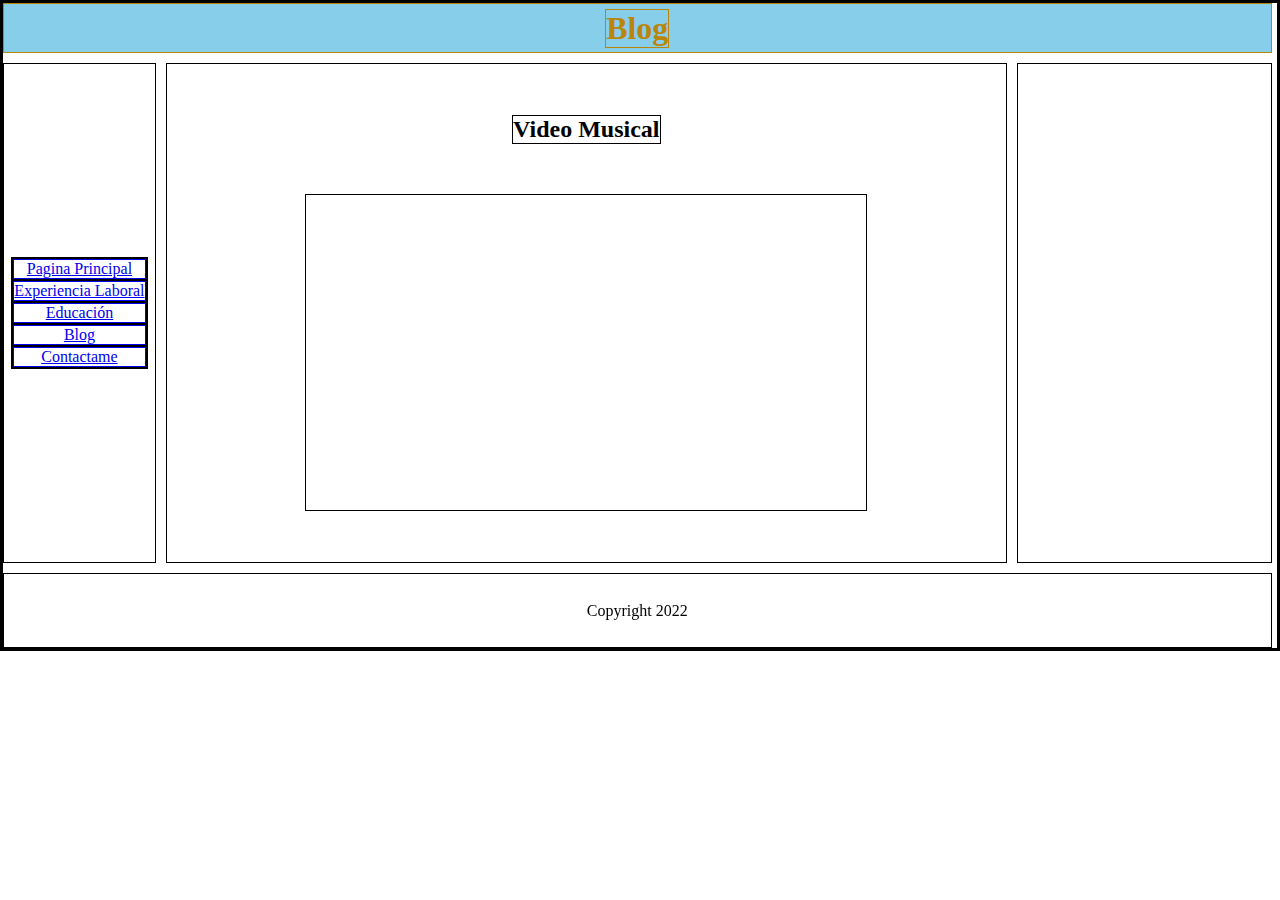
==== Blog.html @ 29297400 "Primer Versión" ====
<!DOCTYPE html>
<html lang="en">
<head>
    <meta charset="UTF-8">
    <meta http-equiv="X-UA-Compatible" content="IE=edge">
    <meta name="viewport" content="width=device-width, initial-scale=1.0">
    <title>Blog Personal</title>
    <link rel="stylesheet" href="Styles/estilos.css">
</head>
<body>

    <div id="grilla">
            <header>
                <h1 class="titulo">Blog</h1>
            </header>
            <nav id="Menu">
                <ul>
                    <li> <a href="index.html"> Pagina Principal </a></li>
                    <li> <a href="ExperienciaLaboral.html">Experiencia Laboral</a> </li>
                    <li> <a href="Educacion.html"> Educación </a></li>
                    <li> <a href="Blog.html"> Blog </a> </li>
                    <li> <a href="Contactame.html">Contactame </a> </li>
                </ul>
            </nav>

            <article id="Central">
            <h2>Video Musical</h2>
            <iframe width="560" height="315" src="https://www.youtube.com/embed/EGj-53KQ3vg" title="YouTube video player" frameborder="0" allow="accelerometer; autoplay; clipboard-write; encrypted-media; gyroscope; picture-in-picture" allowfullscreen></iframe>
            </article>    
            <aside id="Publicidad"></aside>

            <footer>Copyright 2022</footer>
    </div>
</body>
</html>
---- Styles/estilos.css ----
/* Comentarios en css  */

*{
    margin: 0;
    padding: 0;
    border-style:  solid; /*Linea Provicional*/
    border-width: 0.5px;  /*Linea Provicional*/
}


@import url('https://fonts.googleapis.com/css2?family=Dancing+Script&display=swap');

ul {

    list-style-type: none;

}

li {
    list-style-type: none;
    text-decoration: none;
}

p {
    line-height: 1.6;
    font-family: 'Dancing Script', cursive;
    color: mediumblue;
    text-align: center;
}

@font-face{
    font-family: "DMSerif";
    src: url("Fonts/DMSerifDisplay-Regular.ttf");
}



#grilla {

    display: grid;
    grid-template-areas: 
        "header header header"
        "Menu Central Publicidad"
        "footer footer footer";

    grid-template-columns: 12% 66% 20%;
    grid-template-rows: 50px 500px 75px;


    grid-column-gap: 10px;
    grid-row-gap: 10px;
}



header {
    grid-area: header;
    font-family: "DMSerif";
    color: darkgoldenrod;
    background-color: skyblue;
    display: flex;
    align-items: center;
    justify-items: center;
    justify-content: center;

}

Menu {
    grid-area: Menu;
}


Central{
    grid-area: central;

    

}

Publicidad{
    grid-area:publicidad;
}

footer{
    grid-area: footer;
    display: flex;
    justify-content: center;
    align-items: center;
}


#Central{
    display: flex;
    flex-direction: column;
    justify-content: space-evenly;
    align-items: center;
}

#Menu{
    display: flex;
    align-items: center;
    justify-content: center;
}

a {
    display: flex;
    justify-content: center;

}
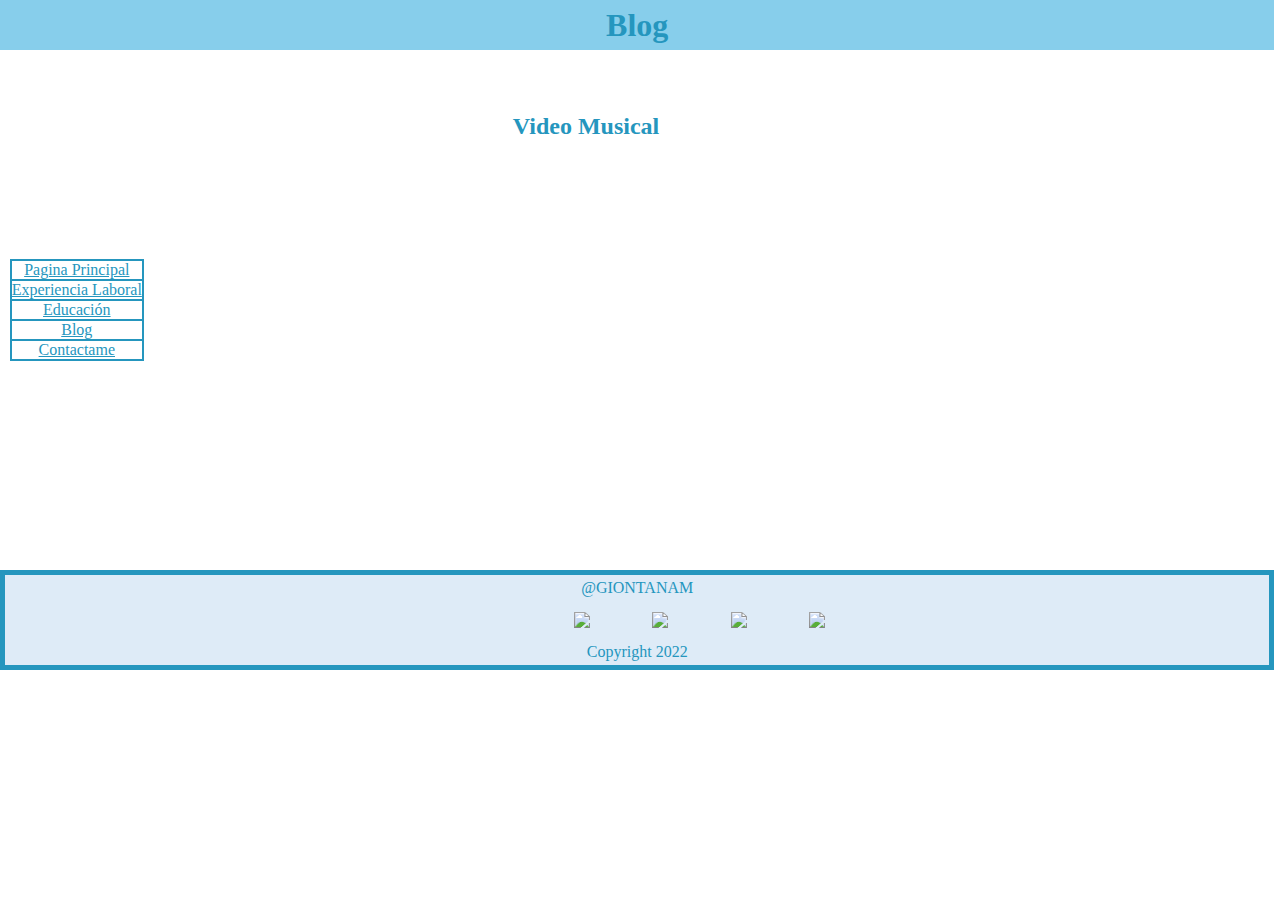
==== commit 4121410b: "Actualziación del 27-02-2022" ====
--- a/Blog.html
+++ b/Blog.html
@@ -29,7 +29,24 @@
             </article>    
             <aside id="Publicidad"></aside>
 
-            <footer>Copyright 2022</footer>
+            <footer>
+
+                <p>@GIONTANAM </p>
+    
+                <div id="SocialMedia">
+                <img src="https://img.icons8.com/ultraviolet/40/000000/facebook-new.png" alt="">
+                <img src="https://img.icons8.com/ultraviolet/40/000000/tiktok--v1.png" alt="">
+                <img src="https://img.icons8.com/ultraviolet/40/000000/youtube.png"/>
+                <img src="https://img.icons8.com/ultraviolet/50/000000/linkedin.png"/>
+                <img src="https://img.icons8.com/doodle/48/000000/github--v1.png"/>
+                <img src="https://img.icons8.com/ultraviolet/40/000000/instagram-new.png"/>
+                </div>
+                
+                
+    
+                <p>Copyright 2022</p>
+    
+            </footer>
     </div>
 </body>
 </html>--- a/Styles/estilos.css
+++ b/Styles/estilos.css
@@ -4,28 +4,17 @@
 *{
     margin: 0;
     padding: 0;
-    border-style:  solid; /*Linea Provicional*/
-    border-width: 0.5px;  /*Linea Provicional*/
+    color: rgb(37, 150, 190);
+
 }
 
 
 @import url('https://fonts.googleapis.com/css2?family=Dancing+Script&display=swap');
 
-ul {
-
-    list-style-type: none;
-
-}
-
-li {
-    list-style-type: none;
-    text-decoration: none;
-}
 
 p {
     line-height: 1.6;
     font-family: 'Dancing Script', cursive;
-    color: mediumblue;
     text-align: center;
 }
 
@@ -35,47 +24,34 @@
 }
 
 
-
-#grilla {
-
-    display: grid;
-    grid-template-areas: 
-        "header header header"
-        "Menu Central Publicidad"
-        "footer footer footer";
-
-    grid-template-columns: 12% 66% 20%;
-    grid-template-rows: 50px 500px 75px;
-
-
-    grid-column-gap: 10px;
-    grid-row-gap: 10px;
-}
-
-
+ul, li {
+    border-style:  solid; /*Linea Provicional*/
+    border-width: 0.5px;  /*Linea Provicional*/
+    list-style-type: none;
+    text-decoration: none;
+   
+   
+}
+
+
+
+
+
+#grilla {display: grid;}
 
 header {
     grid-area: header;
-    font-family: "DMSerif";
-    color: darkgoldenrod;
-    background-color: skyblue;
-    display: flex;
-    align-items: center;
-    justify-items: center;
-    justify-content: center;
-
-}
+}
+
 
 Menu {
     grid-area: Menu;
+
 }
 
 
 Central{
     grid-area: central;
-
-    
-
 }
 
 Publicidad{
@@ -84,28 +60,160 @@
 
 footer{
     grid-area: footer;
-    display: flex;
-    justify-content: center;
-    align-items: center;
-}
-
-
-#Central{
-    display: flex;
-    flex-direction: column;
-    justify-content: space-evenly;
-    align-items: center;
-}
-
-#Menu{
-    display: flex;
-    align-items: center;
-    justify-content: center;
-}
-
-a {
-    display: flex;
-    justify-content: center;
-
-}
-
+    background-color: #DEEBF7;
+    border-style: solid;
+   
+}
+
+
+
+
+@media screen and (min-width:320px){
+
+    #grilla {
+        grid-template-areas: 
+            "header"
+            "Publicidad"
+            "Menu"
+            "Central"
+            "footer";
+
+
+        grid-column-gap: 10px;
+        grid-row-gap: 10px;
+    }
+
+}
+
+
+
+@media screen and (min-width:768px){
+
+    #grilla {
+        grid-template-areas: 
+            "header header"
+            "Menu Menu"
+            "Central Publicidad"
+            "footer footer";
+
+        grid-template-columns: 30% 70%;
+        grid-template-rows: 15% 100% 10% 30%;
+
+
+        grid-column-gap: 10px;
+        grid-row-gap: 10px;
+    }
+
+
+    header {
+        font-family: "DMSerif";
+        color: darkgoldenrod;
+        background-color: skyblue;
+        display: flex;
+        align-items: center;
+        justify-items: center;
+        justify-content: center;
+
+    }
+
+
+    footer{
+        display: flex;
+        justify-content: center;
+        align-items: center;
+        align-content: center;
+
+        flex-direction: column;
+
+        border-width: 5px;
+  
+    }
+
+
+
+    
+    #SocialMedia{
+
+        display: flex;
+
+ 
+        justify-content: space-evenly;
+
+
+        align-items: center;
+        background-size: contain;
+        height: 40px;
+        width: 500px;
+ 
+    }
+
+    #Central{
+        display: flex;
+        flex-direction: column;
+        justify-content: space-evenly;
+        align-items: center;
+    }
+
+    #Menu{
+        display: flex;
+        align-items: center;
+        justify-content: center;
+    }
+
+    a {
+        display: flex;
+        justify-content: center;
+
+    }
+
+}
+
+
+@media screen and (min-width:1200px){
+
+        #grilla {
+            grid-template-areas: 
+                "header header header"
+                "Menu Central Publicidad"
+                "footer footer footer";
+
+            grid-template-columns: 12% 66% 20%;
+            grid-template-rows: 50px 500px 100px;
+
+
+            grid-column-gap: 10px;
+            grid-row-gap: 10px;
+        }
+
+
+        header {
+            font-family: "DMSerif";
+            color: darkgoldenrod;
+            background-color: skyblue;
+            display: flex;
+            align-items: center;
+            justify-items: center;
+            justify-content: center;
+
+        }
+
+
+
+
+
+        #Central{
+            display: flex;
+            flex-direction: column;
+            justify-content: space-evenly;
+            align-items: center;
+        }
+
+        #Menu{
+            display: flex;
+            align-items: center;
+            justify-content: center;
+        }
+
+  
+
+}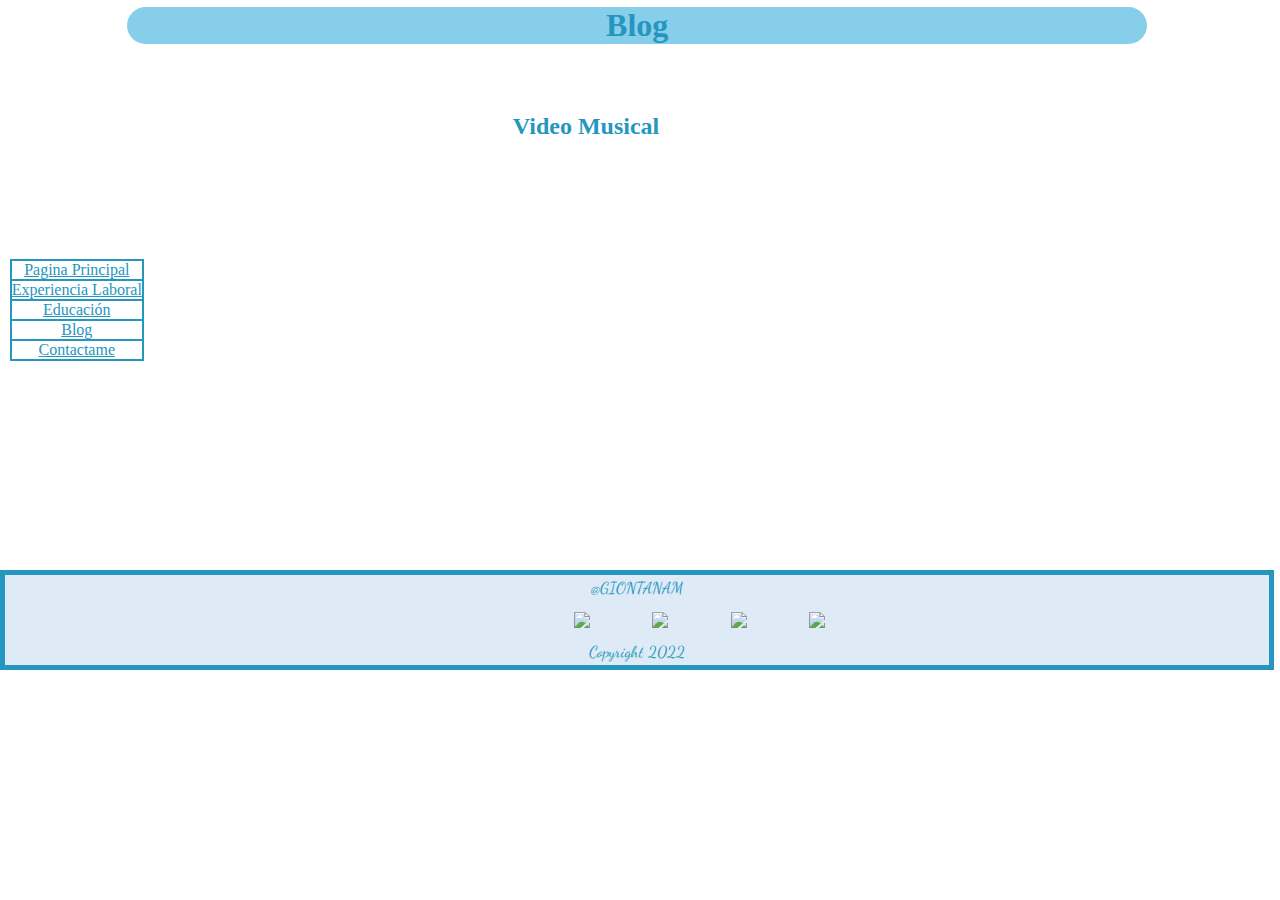
==== commit cdaf62ca: "3 de Marzo - 2022" ====
--- a/Blog.html
+++ b/Blog.html
@@ -5,14 +5,16 @@
     <meta http-equiv="X-UA-Compatible" content="IE=edge">
     <meta name="viewport" content="width=device-width, initial-scale=1.0">
     <title>Blog Personal</title>
-    <link rel="stylesheet" href="Styles/estilos.css">
+    <link rel="stylesheet" href="Styles/Sass.css">
 </head>
 <body>
 
     <div id="grilla">
             <header>
-                <h1 class="titulo">Blog</h1>
+            <div id="Titulo"> <h1>Blog</h1> </div>
             </header>
+
+            
             <nav id="Menu">
                 <ul>
                     <li> <a href="index.html"> Pagina Principal </a></li>
--- a/Styles/Sass.css
+++ b/Styles/Sass.css
@@ -0,0 +1,160 @@
+/* Comentarios en css  */
+@import url("https://fonts.googleapis.com/css2?family=Dancing+Script&display=swap");
+* {
+  margin: 0;
+  padding: 0;
+  color: #2596be;
+}
+
+p {
+  line-height: 1.6;
+  font-family: 'Dancing Script', cursive;
+  text-align: center;
+}
+
+@font-face {
+  font-family: "DMSerif";
+  src: url("Fonts/DMSerifDisplay-Regular.ttf");
+}
+
+ul, li {
+  border-style: solid;
+  /*Linea Provicional*/
+  border-width: 0.5px;
+  /*Linea Provicional*/
+  list-style-type: none;
+  text-decoration: none;
+}
+
+#grilla {
+  display: grid;
+}
+
+header {
+  grid-area: header;
+}
+
+Menu {
+  grid-area: Menu;
+}
+
+Central {
+  grid-area: central;
+}
+
+Publicidad {
+  grid-area: publicidad;
+}
+
+footer {
+  grid-area: footer;
+  background-color: #DEEBF7;
+  border-style: solid;
+}
+
+@media screen and (min-width: 320px) {
+  #grilla {
+    grid-template-areas: "header"+ "Publicidad"+ "Menu"+ "Central"+ "footer";
+    grid-column-gap: 10px;
+    grid-row-gap: 10px;
+  }
+}
+
+@media screen and (min-width: 768px) and (max-width: 1199) {
+  #grilla {
+    grid-template-areas: "header header"+ "Menu Menu"+ "Central Publicidad"+ "footer footer";
+    grid-template-columns: 30% 70%;
+    grid-template-rows: 15% 100% 10% 30%;
+    grid-column-gap: 10px;
+    grid-row-gap: 10px;
+  }
+  header {
+    font-family: "DMSerif";
+    display: flex;
+    align-items: center;
+    justify-items: center;
+    justify-content: center;
+  }
+  footer {
+    display: flex;
+    justify-content: center;
+    align-items: center;
+    align-content: center;
+    flex-direction: column;
+    border-width: 5px;
+  }
+  footer #SocialMedia {
+    display: flex;
+    justify-content: space-evenly;
+    align-items: center;
+    background-size: contain;
+    height: 40px;
+    width: 500px;
+  }
+}
+
+@media screen and (min-width: 1200px) {
+  #grilla {
+    grid-template-areas: "header header header"+ "Menu Central Publicidad"+ "footer footer footer";
+    grid-template-columns: 12% 66% 20%;
+    grid-template-rows: 50px 500px 100px;
+    grid-column-gap: 10px;
+    grid-row-gap: 10px;
+  }
+  header {
+    font-family: "DMSerif";
+    display: flex;
+    align-items: center;
+    justify-items: center;
+    justify-content: center;
+    text-align: center;
+  }
+  header #Titulo {
+    width: 80%;
+    background-color: skyblue;
+    border-radius: 60px;
+    color: #DEEBF7;
+  }
+  header #Titulo:hover {
+    background-color: lightblue;
+  }
+  #Central {
+    display: flex;
+    flex-direction: column;
+    justify-content: space-evenly;
+    align-items: center;
+  }
+  #Menu {
+    display: flex;
+    align-items: center;
+    justify-content: center;
+  }
+  a {
+    display: flex;
+    justify-content: center;
+  }
+  footer {
+    display: flex;
+    justify-content: center;
+    align-items: center;
+    align-content: center;
+    flex-direction: column;
+    border-width: 5px;
+  }
+  footer #SocialMedia {
+    display: flex;
+    justify-content: space-evenly;
+    align-items: center;
+    height: 40px;
+    width: 500px;
+  }
+}
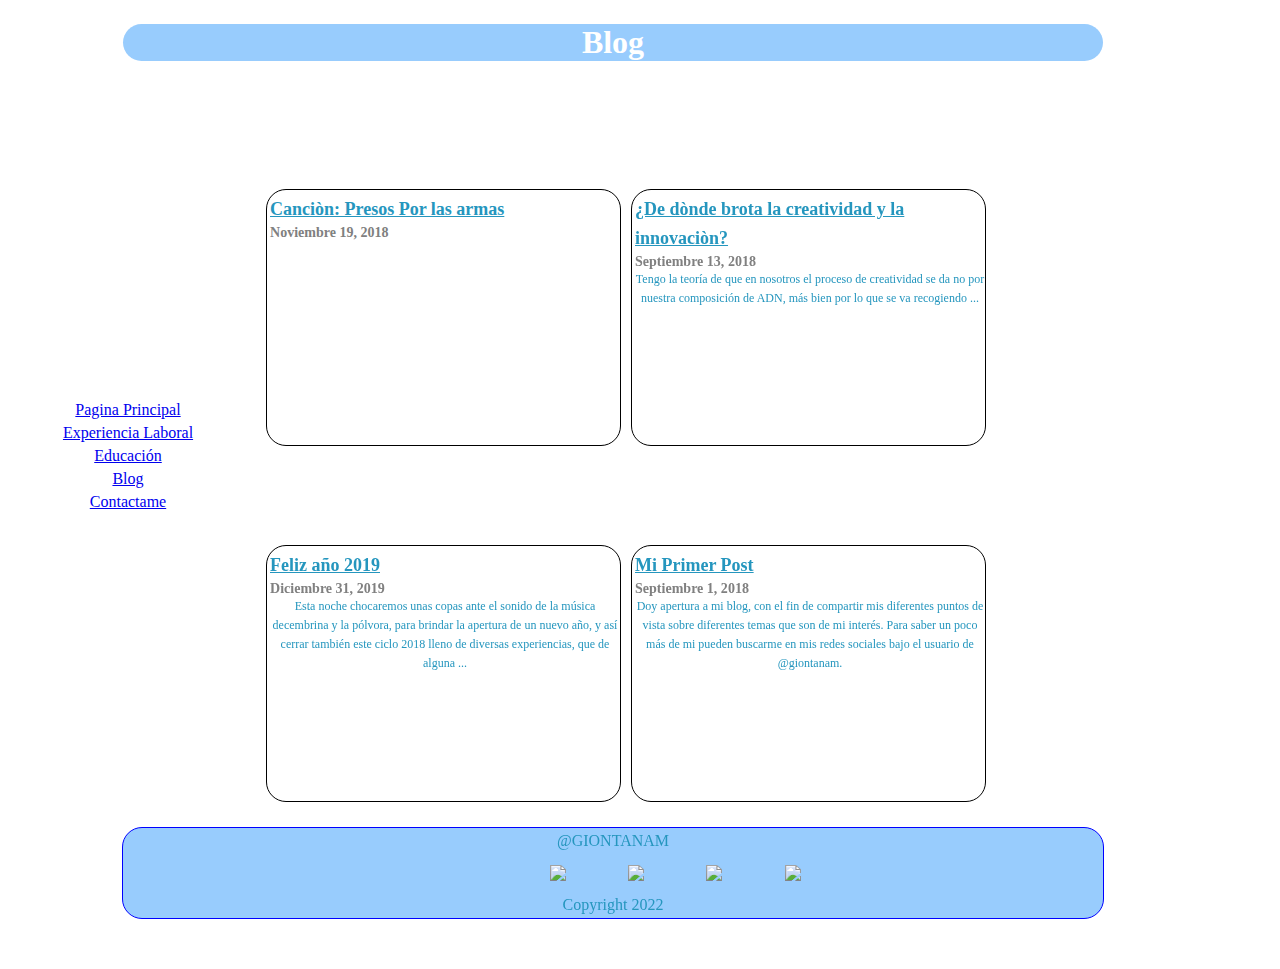
==== commit 87424e6e: "Version 6 de Marzo 2022" ====
--- a/Blog.html
+++ b/Blog.html
@@ -1,12 +1,17 @@
 <!DOCTYPE html>
 <html lang="en">
-<head>
-    <meta charset="UTF-8">
-    <meta http-equiv="X-UA-Compatible" content="IE=edge">
-    <meta name="viewport" content="width=device-width, initial-scale=1.0">
-    <title>Blog Personal</title>
-    <link rel="stylesheet" href="Styles/Sass.css">
-</head>
+    <head>
+        <meta name:"description" content:"Blog Personal de Giovanny Montaña Meidna">
+        <meta name="keywords" content="Blog, Bloggs, Excel, Giovanny, Montaña, Medina, musica, música">
+    
+        <link rel="icon" href="Img/GMM.png">
+        <meta charset="UTF-8">
+        <meta http-equiv="X-UA-Compatible" content="IE=edge">
+        <meta name="viewport" content="width=device-width, initial-scale=1.0">
+        <title>GIONTANAM</title>
+        <link rel="stylesheet" href="Styles/Sass.css">
+        
+    </head>
 <body>
 
     <div id="grilla">
@@ -25,30 +30,85 @@
                 </ul>
             </nav>
 
-            <article id="Central">
-            <h2>Video Musical</h2>
-            <iframe width="560" height="315" src="https://www.youtube.com/embed/EGj-53KQ3vg" title="YouTube video player" frameborder="0" allow="accelerometer; autoplay; clipboard-write; encrypted-media; gyroscope; picture-in-picture" allowfullscreen></iframe>
+
+            <div id="ContainerArticulos">
+
+
+            <article id="Articulo1" class="Articulos">          
+                <h2 class="BlogTitulo" >Canciòn: Presos Por las armas</h2>
+                <h3 class="BlogSubtitulo">Noviembre 19, 2018</h3>
+                <iframe class="Video" width="560" height="315" src="https://www.youtube.com/embed/EGj-53KQ3vg" title="YouTube video player" frameborder="0" allow="accelerometer; autoplay; clipboard-write; encrypted-media; gyroscope; picture-in-picture" allowfullscreen></iframe>
             </article>    
+
+            <article class="Articulos">          
+                <h2 class="BlogTitulo" >Feliz año 2019</h2>
+                <h3 class="BlogSubtitulo">Diciembre 31, 2019</h3>
+                <p>Esta noche chocaremos unas copas ante el sonido
+                    de la música decembrina y la pólvora, para brindar
+                    la apertura de un nuevo año, y así cerrar también
+                    este ciclo 2018 lleno de diversas experiencias, que
+                    de alguna ...</p>
+            </article>    
+
+            <article class="Articulos">          
+                <h2 class="BlogTitulo" >¿De dònde brota la creatividad y la innovaciòn?</h2>
+                <h3 class="BlogSubtitulo">Septiembre 13, 2018</h3>
+                <p>Tengo la teoría de que en nosotros el proceso de
+                    creatividad se da no por nuestra composición de
+                    ADN, más bien por lo que se va recogiendo ...</p>
+            </article> 
+
+            <article class="Articulos">          
+                <h2 class="BlogTitulo" >Mi Primer Post</h2>
+                <h3 class="BlogSubtitulo">Septiembre 1, 2018</h3>
+                <p>Doy apertura a mi blog, con el fin de compartir mis
+                    diferentes puntos de vista sobre diferentes temas
+                    que son de mi interés. Para saber un poco más de
+                    mi pueden buscarme en mis redes sociales bajo el
+                    usuario de @giontanam.</p>
+            </article> 
+
+            </div>
+
+
             <aside id="Publicidad"></aside>
 
-            <footer>
+        <footer>
+
+            <div id="PieDePagina">
 
                 <p>@GIONTANAM </p>
-    
+
                 <div id="SocialMedia">
+                <a href="https://www.facebook.com/giovannytic">
                 <img src="https://img.icons8.com/ultraviolet/40/000000/facebook-new.png" alt="">
+                </a>
+
+                <a href="https://www.tiktok.com/@giontanam">
                 <img src="https://img.icons8.com/ultraviolet/40/000000/tiktok--v1.png" alt="">
+                </a>
+
                 <img src="https://img.icons8.com/ultraviolet/40/000000/youtube.png"/>
+
+                <a href="https://www.linkedin.com/in/giontanam/">
                 <img src="https://img.icons8.com/ultraviolet/50/000000/linkedin.png"/>
+                </a>
+
+                <a href="https://github.com/giontanam">
                 <img src="https://img.icons8.com/doodle/48/000000/github--v1.png"/>
+                </a>
+
+                <a href="https://www.instagram.com/giontanam/">
                 <img src="https://img.icons8.com/ultraviolet/40/000000/instagram-new.png"/>
+                </a>
                 </div>
                 
                 
-    
+
                 <p>Copyright 2022</p>
-    
-            </footer>
+
+            </div>
+        </footer>
     </div>
 </body>
 </html>--- a/Styles/Sass.css
+++ b/Styles/Sass.css
@@ -3,13 +3,51 @@
 * {
   margin: 0;
   padding: 0;
+}
+
+p, h2 {
+  line-height: 1.6;
+  text-align: center;
+  color: white;
   color: #2596be;
 }
 
-p {
-  line-height: 1.6;
-  font-family: 'Dancing Script', cursive;
-  text-align: center;
+h2 {
+  color: #2596be;
+}
+
+.Video {
+  height: auto;
+  width: 100%;
+}
+
+.Articulos {
+  padding-top: 5px;
+  padding-left: 3px;
+  width: 350px;
+  height: 250px;
+  font-size: 12px;
+  border-style: solid;
+  margin: 5px;
+  border-radius: 20px;
+  border-width: 1px;
+}
+
+.BlogTitulo {
+  text-align: left;
+  text-decoration: underline;
+}
+
+.BlogSubtitulo {
+  text-align: left;
+  color: gray;
+}
+
+#ContainerArticulos {
+  display: flex;
+  flex-wrap: wrap;
+  width: auto;
+  height: 800px;
 }
 
 @font-face {
@@ -17,13 +55,18 @@
   src: url("Fonts/DMSerifDisplay-Regular.ttf");
 }
 
-ul, li {
-  border-style: solid;
-  /*Linea Provicional*/
-  border-width: 0.5px;
-  /*Linea Provicional*/
+ul li {
+  text-decoration: none;
   list-style-type: none;
-  text-decoration: none;
+  border-radius: 20px;
+  margin: 5px auto 5px auto;
+  color: #2596be;
+}
+
+ul li:hover {
+  background-color: skyblue;
+  color: #DEEBF7;
+  border-radius: 10px;
 }
 
 #grilla {
@@ -48,8 +91,6 @@
 
 footer {
   grid-area: footer;
-  background-color: #DEEBF7;
-  border-style: solid;
 }
 
 @media screen and (min-width: 320px) {
@@ -64,50 +105,14 @@
   }
 }
 
-@media screen and (min-width: 768px) and (max-width: 1199) {
-  #grilla {
-    grid-template-areas: "header header"- "Menu Menu"- "Central Publicidad"- "footer footer";
-    grid-template-columns: 30% 70%;
-    grid-template-rows: 15% 100% 10% 30%;
-    grid-column-gap: 10px;
-    grid-row-gap: 10px;
-  }
-  header {
-    font-family: "DMSerif";
-    display: flex;
-    align-items: center;
-    justify-items: center;
-    justify-content: center;
-  }
-  footer {
-    display: flex;
-    justify-content: center;
-    align-items: center;
-    align-content: center;
-    flex-direction: column;
-    border-width: 5px;
-  }
-  footer #SocialMedia {
-    display: flex;
-    justify-content: space-evenly;
-    align-items: center;
-    background-size: contain;
-    height: 40px;
-    width: 500px;
-  }
-}
-
-@media screen and (min-width: 1200px) {
+@media screen and (min-width: 768px) {
   #grilla {
     grid-template-areas: "header header header"  "Menu Central Publicidad"  "footer footer footer";
-    grid-template-columns: 12% 66% 20%;
-    grid-template-rows: 50px 500px 100px;
-    grid-column-gap: 10px;
+    grid-template-columns: 20% 55% 20%;
+    grid-template-rows: 9% 76% 15%;
+    grid-column-gap: 5px;
     grid-row-gap: 10px;
   }
   header {
@@ -120,14 +125,16 @@
   }
   header #Titulo {
     width: 80%;
-    background-color: skyblue;
+    background-color: #98CCFD;
     border-radius: 60px;
-    color: #DEEBF7;
+    color: white;
+    border-width: 1px;
   }
   header #Titulo:hover {
     background-color: lightblue;
+    box-shadow: #98CCFD;
   }
-  #Central {
+  #ContainerArticulos {
     display: flex;
     flex-direction: column;
     justify-content: space-evenly;
@@ -145,10 +152,20 @@
   footer {
     display: flex;
     justify-content: center;
+  }
+  footer #PieDePagina {
+    display: flex;
+    justify-content: center;
     align-items: center;
     align-content: center;
     flex-direction: column;
-    border-width: 5px;
+    border-width: 1px;
+    background-color: #98CCFD;
+    border-style: solid;
+    border-radius: 20px;
+    border-color: blue;
+    width: 80%;
+    height: 90px;
   }
   footer #SocialMedia {
     display: flex;
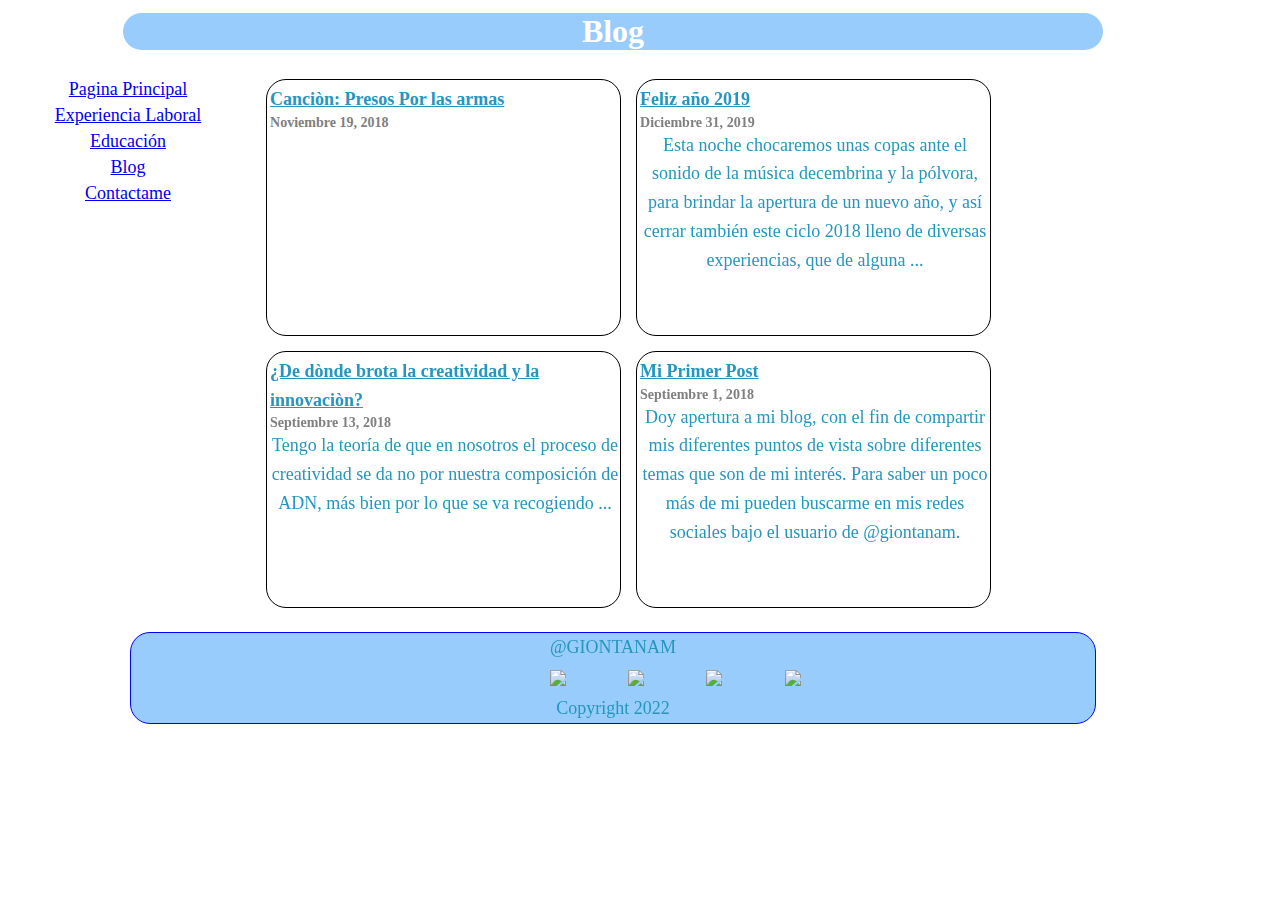
==== commit 91696825: "Versión 10 de Marzo-2022" ====
--- a/Blog.html
+++ b/Blog.html
@@ -68,6 +68,8 @@
                     usuario de @giontanam.</p>
             </article> 
 
+
+
             </div>
 
 
--- a/Styles/Sass.css
+++ b/Styles/Sass.css
@@ -8,6 +8,7 @@
 p, h2 {
   line-height: 1.6;
   text-align: center;
+  font-size: 18px;
   color: white;
   color: #2596be;
 }
@@ -33,6 +34,11 @@
   border-width: 1px;
 }
 
+.Articulos:hover {
+  border-color: blue;
+  box-shadow: 1em 1em #98CCFD;
+}
+
 .BlogTitulo {
   text-align: left;
   text-decoration: underline;
@@ -41,13 +47,6 @@
 .BlogSubtitulo {
   text-align: left;
   color: gray;
-}
-
-#ContainerArticulos {
-  display: flex;
-  flex-wrap: wrap;
-  width: auto;
-  height: 800px;
 }
 
 @font-face {
@@ -61,10 +60,11 @@
   border-radius: 20px;
   margin: 5px auto 5px auto;
   color: #2596be;
+  font-size: large;
 }
 
 ul li:hover {
-  background-color: skyblue;
+  background-color: lightskyblue;
   color: #DEEBF7;
   border-radius: 10px;
 }
@@ -103,6 +103,11 @@
     grid-column-gap: 10px;
     grid-row-gap: 10px;
   }
+  #ContainerArticulos {
+    display: grid;
+    grid-template-columns: repeat(1, 1fr);
+    gap: 1em;
+  }
 }
 
 @media screen and (min-width: 768px) {
@@ -135,14 +140,13 @@
     box-shadow: #98CCFD;
   }
   #ContainerArticulos {
-    display: flex;
-    flex-direction: column;
-    justify-content: space-evenly;
-    align-items: center;
+    display: grid;
+    grid-template-columns: repeat(2, 1fr);
+    gap: 5px;
   }
   #Menu {
     display: flex;
-    align-items: center;
+    align-items: initial;
     justify-content: center;
   }
   a {
@@ -152,6 +156,7 @@
   footer {
     display: flex;
     justify-content: center;
+    padding: 10px;
   }
   footer #PieDePagina {
     display: flex;
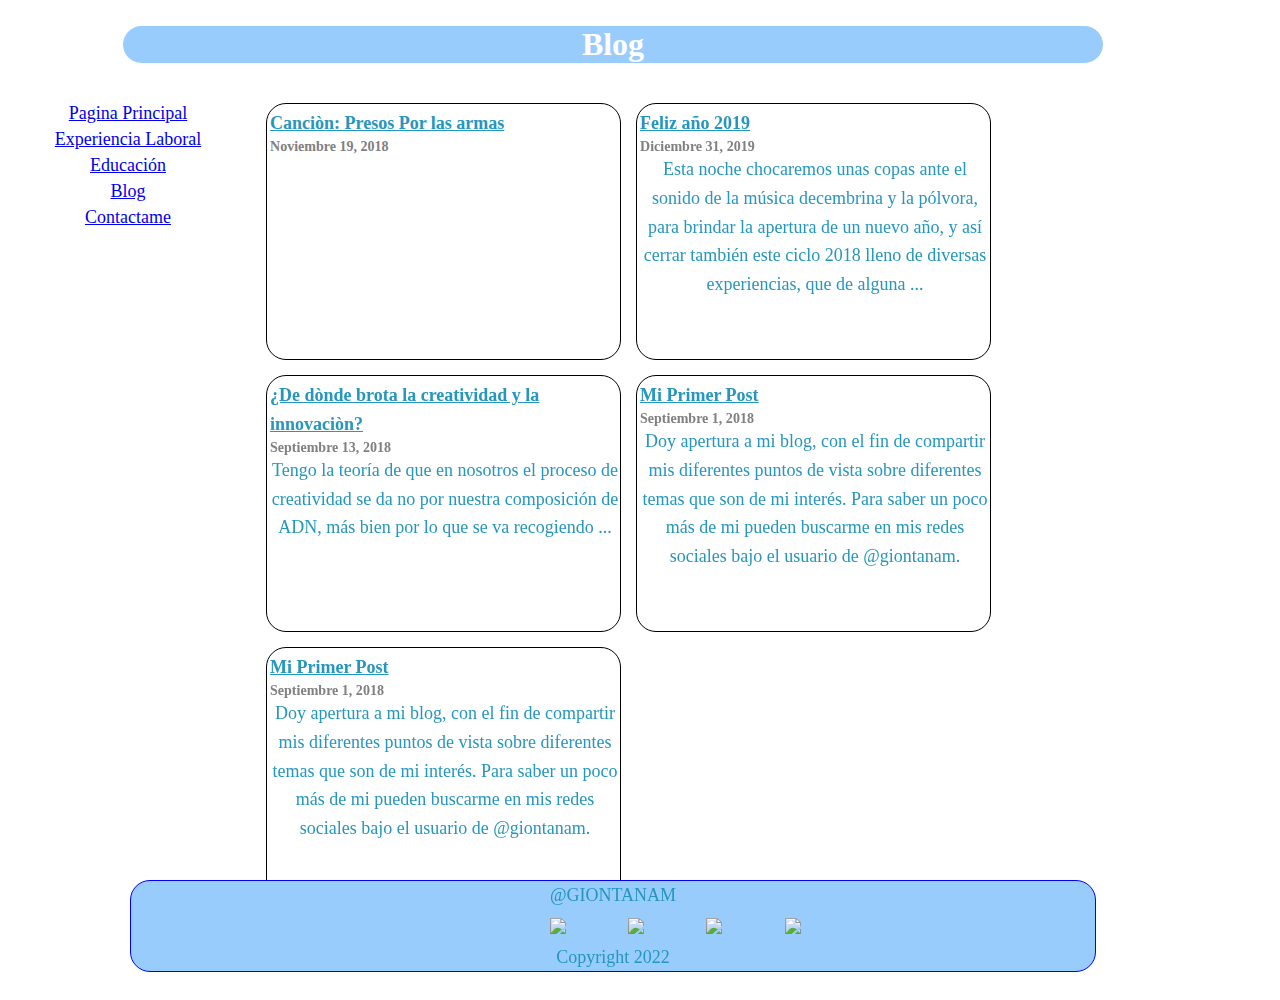
==== commit 806a8672: "13 de Marzo - 2022" ====
--- a/Blog.html
+++ b/Blog.html
@@ -68,6 +68,20 @@
                     usuario de @giontanam.</p>
             </article> 
 
+<!-- Provicional -->
+
+
+                <article class="Articulos">          
+                    <h2 class="BlogTitulo" >Mi Primer Post</h2>
+                    <h3 class="BlogSubtitulo">Septiembre 1, 2018</h3>
+                    <p>Doy apertura a mi blog, con el fin de compartir mis
+                        diferentes puntos de vista sobre diferentes temas
+                        que son de mi interés. Para saber un poco más de
+                        mi pueden buscarme en mis redes sociales bajo el
+                        usuario de @giontanam.</p>
+                </article> 
+
+
 
 
             </div>
--- a/Styles/Sass.css
+++ b/Styles/Sass.css
@@ -20,23 +20,6 @@
 .Video {
   height: auto;
   width: 100%;
-}
-
-.Articulos {
-  padding-top: 5px;
-  padding-left: 3px;
-  width: 350px;
-  height: 250px;
-  font-size: 12px;
-  border-style: solid;
-  margin: 5px;
-  border-radius: 20px;
-  border-width: 1px;
-}
-
-.Articulos:hover {
-  border-color: blue;
-  box-shadow: 1em 1em #98CCFD;
 }
 
 .BlogTitulo {
@@ -105,8 +88,54 @@
   }
   #ContainerArticulos {
     display: grid;
+    align-items: center;
     grid-template-columns: repeat(1, 1fr);
-    gap: 1em;
+    gap: 1px;
+  }
+  .Articulos {
+    padding-top: 5px;
+    padding-left: 3px;
+    width: 90%;
+    height: 220px;
+    font-size: 12px;
+    border-style: solid;
+    margin: 5px;
+    border-radius: 20px;
+    border-width: 1px;
+  }
+  .Articulos:hover {
+    border-color: blue;
+    box-shadow: 1em 1em #98CCFD;
+  }
+  footer {
+    display: flex;
+    align-items: center;
+  }
+  footer #PieDePagina {
+    display: flex;
+    justify-content: center;
+    align-items: center;
+    align-content: center;
+    flex-direction: column;
+    border-width: 1px;
+    background-color: #98CCFD;
+    border-style: solid;
+    border-radius: 20px;
+    border-color: blue;
+    width: 90%;
+    height: 90px;
+  }
+  footer #SocialMedia {
+    display: flex;
+    justify-content: center;
+    align-content: center;
+    align-items: center;
+    height: 30px;
+    width: 200px;
+  }
+  footer a {
+    display: flex;
+    justify-content: center;
   }
 }
 
@@ -143,11 +172,27 @@
     display: grid;
     grid-template-columns: repeat(2, 1fr);
     gap: 5px;
+    height: auto;
   }
   #Menu {
     display: flex;
     align-items: initial;
     justify-content: center;
+  }
+  .Articulos {
+    padding-top: 5px;
+    padding-left: 3px;
+    width: 350px;
+    height: 250px;
+    font-size: 12px;
+    border-style: solid;
+    margin: 5px;
+    border-radius: 20px;
+    border-width: 1px;
+  }
+  .Articulos:hover {
+    border-color: blue;
+    box-shadow: 1em 1em #98CCFD;
   }
   a {
     display: flex;
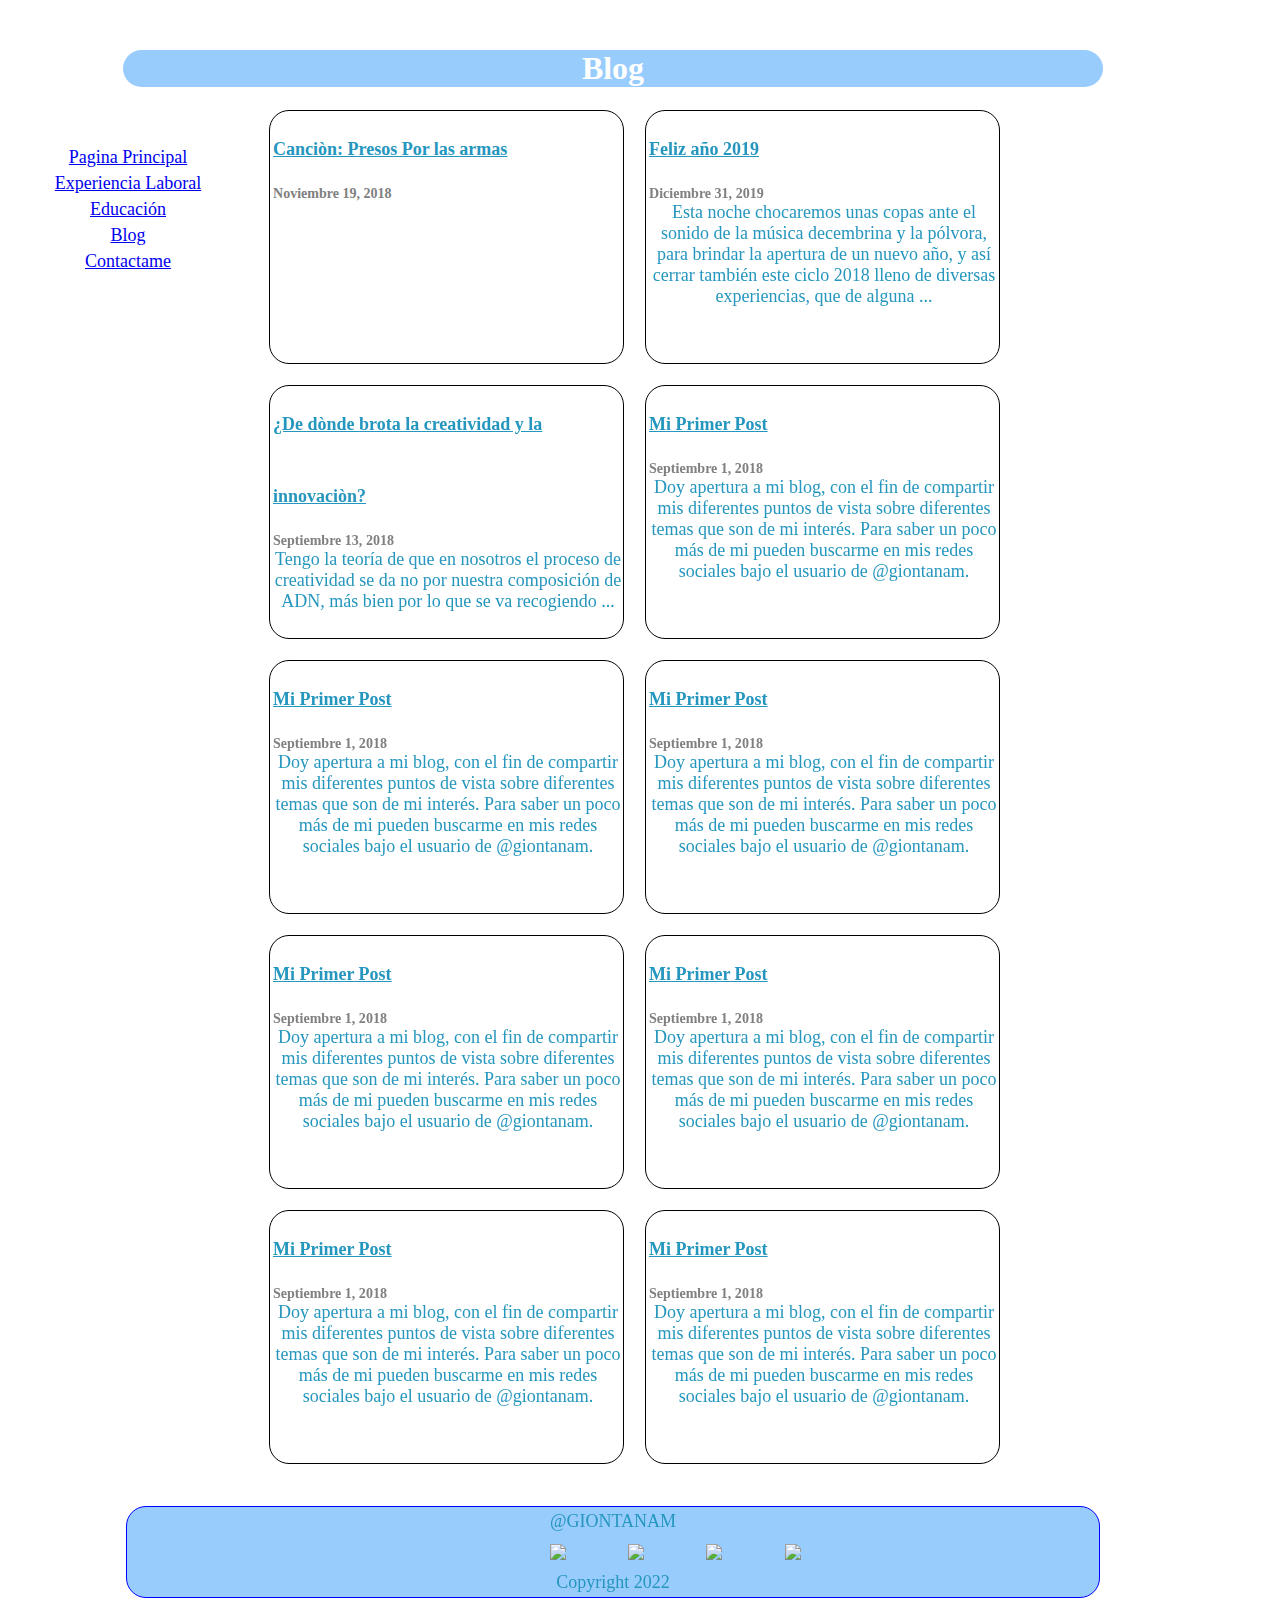
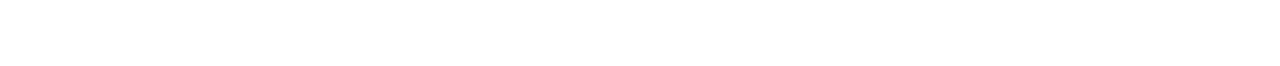
==== commit da91c8d6: "Versión 19 de Marzo - 2022" ====
--- a/Blog.html
+++ b/Blog.html
@@ -58,6 +58,10 @@
                     ADN, más bien por lo que se va recogiendo ...</p>
             </article> 
 
+
+
+
+            <!-- borrrar -->
             <article class="Articulos">          
                 <h2 class="BlogTitulo" >Mi Primer Post</h2>
                 <h3 class="BlogSubtitulo">Septiembre 1, 2018</h3>
@@ -68,19 +72,67 @@
                     usuario de @giontanam.</p>
             </article> 
 
-<!-- Provicional -->
+            <article class="Articulos">          
+                <h2 class="BlogTitulo" >Mi Primer Post</h2>
+                <h3 class="BlogSubtitulo">Septiembre 1, 2018</h3>
+                <p>Doy apertura a mi blog, con el fin de compartir mis
+                    diferentes puntos de vista sobre diferentes temas
+                    que son de mi interés. Para saber un poco más de
+                    mi pueden buscarme en mis redes sociales bajo el
+                    usuario de @giontanam.</p>
+            </article> 
+
+            <article class="Articulos">          
+                <h2 class="BlogTitulo" >Mi Primer Post</h2>
+                <h3 class="BlogSubtitulo">Septiembre 1, 2018</h3>
+                <p>Doy apertura a mi blog, con el fin de compartir mis
+                    diferentes puntos de vista sobre diferentes temas
+                    que son de mi interés. Para saber un poco más de
+                    mi pueden buscarme en mis redes sociales bajo el
+                    usuario de @giontanam.</p>
+            </article> 
 
 
-                <article class="Articulos">          
-                    <h2 class="BlogTitulo" >Mi Primer Post</h2>
-                    <h3 class="BlogSubtitulo">Septiembre 1, 2018</h3>
-                    <p>Doy apertura a mi blog, con el fin de compartir mis
-                        diferentes puntos de vista sobre diferentes temas
-                        que son de mi interés. Para saber un poco más de
-                        mi pueden buscarme en mis redes sociales bajo el
-                        usuario de @giontanam.</p>
-                </article> 
 
+            <article class="Articulos">          
+                <h2 class="BlogTitulo" >Mi Primer Post</h2>
+                <h3 class="BlogSubtitulo">Septiembre 1, 2018</h3>
+                <p>Doy apertura a mi blog, con el fin de compartir mis
+                    diferentes puntos de vista sobre diferentes temas
+                    que son de mi interés. Para saber un poco más de
+                    mi pueden buscarme en mis redes sociales bajo el
+                    usuario de @giontanam.</p>
+            </article> 
+
+            <article class="Articulos">          
+                <h2 class="BlogTitulo" >Mi Primer Post</h2>
+                <h3 class="BlogSubtitulo">Septiembre 1, 2018</h3>
+                <p>Doy apertura a mi blog, con el fin de compartir mis
+                    diferentes puntos de vista sobre diferentes temas
+                    que son de mi interés. Para saber un poco más de
+                    mi pueden buscarme en mis redes sociales bajo el
+                    usuario de @giontanam.</p>
+            </article> 
+
+            <article class="Articulos">          
+                <h2 class="BlogTitulo" >Mi Primer Post</h2>
+                <h3 class="BlogSubtitulo">Septiembre 1, 2018</h3>
+                <p>Doy apertura a mi blog, con el fin de compartir mis
+                    diferentes puntos de vista sobre diferentes temas
+                    que son de mi interés. Para saber un poco más de
+                    mi pueden buscarme en mis redes sociales bajo el
+                    usuario de @giontanam.</p>
+            </article> 
+
+            <article class="Articulos">          
+                <h2 class="BlogTitulo" >Mi Primer Post</h2>
+                <h3 class="BlogSubtitulo">Septiembre 1, 2018</h3>
+                <p>Doy apertura a mi blog, con el fin de compartir mis
+                    diferentes puntos de vista sobre diferentes temas
+                    que son de mi interés. Para saber un poco más de
+                    mi pueden buscarme en mis redes sociales bajo el
+                    usuario de @giontanam.</p>
+            </article> 
 
 
 
--- a/Styles/Sass.css
+++ b/Styles/Sass.css
@@ -5,12 +5,100 @@
   padding: 0;
 }
 
-p, h2 {
-  line-height: 1.6;
+#Portada, h2 {
+  line-height: 4;
   text-align: center;
   font-size: 18px;
-  color: white;
   color: #2596be;
+}
+
+p {
+  color: #2596be;
+  text-align: center;
+  font-size: 18px;
+}
+
+.linea-tiempo {
+  position: relative;
+  width: 500px;
+  max-width: 95vw;
+  height: 100%;
+  font-family: Arial;
+  color: #0004ff;
+}
+
+.momento {
+  position: relative;
+  width: 45%;
+  box-sizing: border-box;
+}
+
+.momento:nth-child(even) {
+  left: 55%;
+}
+
+.linea-tiempo::before {
+  content: '';
+  position: absolute;
+  width: 3px;
+  background-color: lightskyblue;
+  left: 50%;
+  height: 100%;
+  border-radius: 10px;
+}
+
+.momento::after {
+  content: '';
+  position: absolute;
+  top: calc(50% + 10px);
+  right: calc(-11.11% - 11.5px);
+  height: 20px;
+  width: 20px;
+  background-color: lightskyblue;
+  border-radius: 50%;
+}
+
+.momento:nth-child(even)::after {
+  left: calc(-11.11% - 8.5px);
+}
+
+.momento h3 {
+  margin: 10px 0px;
+  font-size: 30px;
+  text-align: center;
+}
+
+.momento .descripcion {
+  background-color: lightskyblue;
+  border-radius: 10px;
+  padding: 10px;
+  line-height: 22px;
+  font-size: 14px;
+}
+
+.momento .descripcion::after {
+  content: '';
+  position: absolute;
+  right: -10px;
+  top: calc(50% + 10px);
+  height: 0;
+  width: 0;
+  border-top: 10px solid transparent;
+  border-bottom: 10px solid transparent;
+  border-left: 12px solid lightskyblue;
+}
+
+.momento:nth-child(even) .descripcion {
+  background-color: lightskyblue;
+  color: #0004ff;
+}
+
+.momento:nth-child(even) .descripcion::after {
+  left: -10px;
+  border-top: 10px solid transparent;
+  border-bottom: 10px solid transparent;
+  border-right: 12px solid lightskyblue;
+  border-left: none;
 }
 
 h2 {
@@ -145,9 +233,9 @@
  "Menu Central Publicidad"  "footer footer footer";
     grid-template-columns: 20% 55% 20%;
-    grid-template-rows: 9% 76% 15%;
+    grid-template-rows: 9% 85% 15%;
     grid-column-gap: 5px;
-    grid-row-gap: 10px;
+    grid-row-gap: 5px;
   }
   header {
     font-family: "DMSerif";
@@ -172,7 +260,7 @@
     display: grid;
     grid-template-columns: repeat(2, 1fr);
     gap: 5px;
-    height: auto;
+    align-content: center;
   }
   #Menu {
     display: flex;
@@ -180,19 +268,20 @@
     justify-content: center;
   }
   .Articulos {
-    padding-top: 5px;
+    padding-top: 2px;
     padding-left: 3px;
     width: 350px;
     height: 250px;
     font-size: 12px;
     border-style: solid;
-    margin: 5px;
+    margin: 8px;
     border-radius: 20px;
     border-width: 1px;
   }
   .Articulos:hover {
-    border-color: blue;
+    border-color: #98CCFD;
     box-shadow: 1em 1em #98CCFD;
+    border-width: 3px;
   }
   a {
     display: flex;
@@ -201,7 +290,7 @@
   footer {
     display: flex;
     justify-content: center;
-    padding: 10px;
+    padding: 5px;
   }
   footer #PieDePagina {
     display: flex;
@@ -217,6 +306,9 @@
     width: 80%;
     height: 90px;
   }
+  footer #formulario {
+    width: 50px;
+  }
   footer #SocialMedia {
     display: flex;
     justify-content: space-evenly;
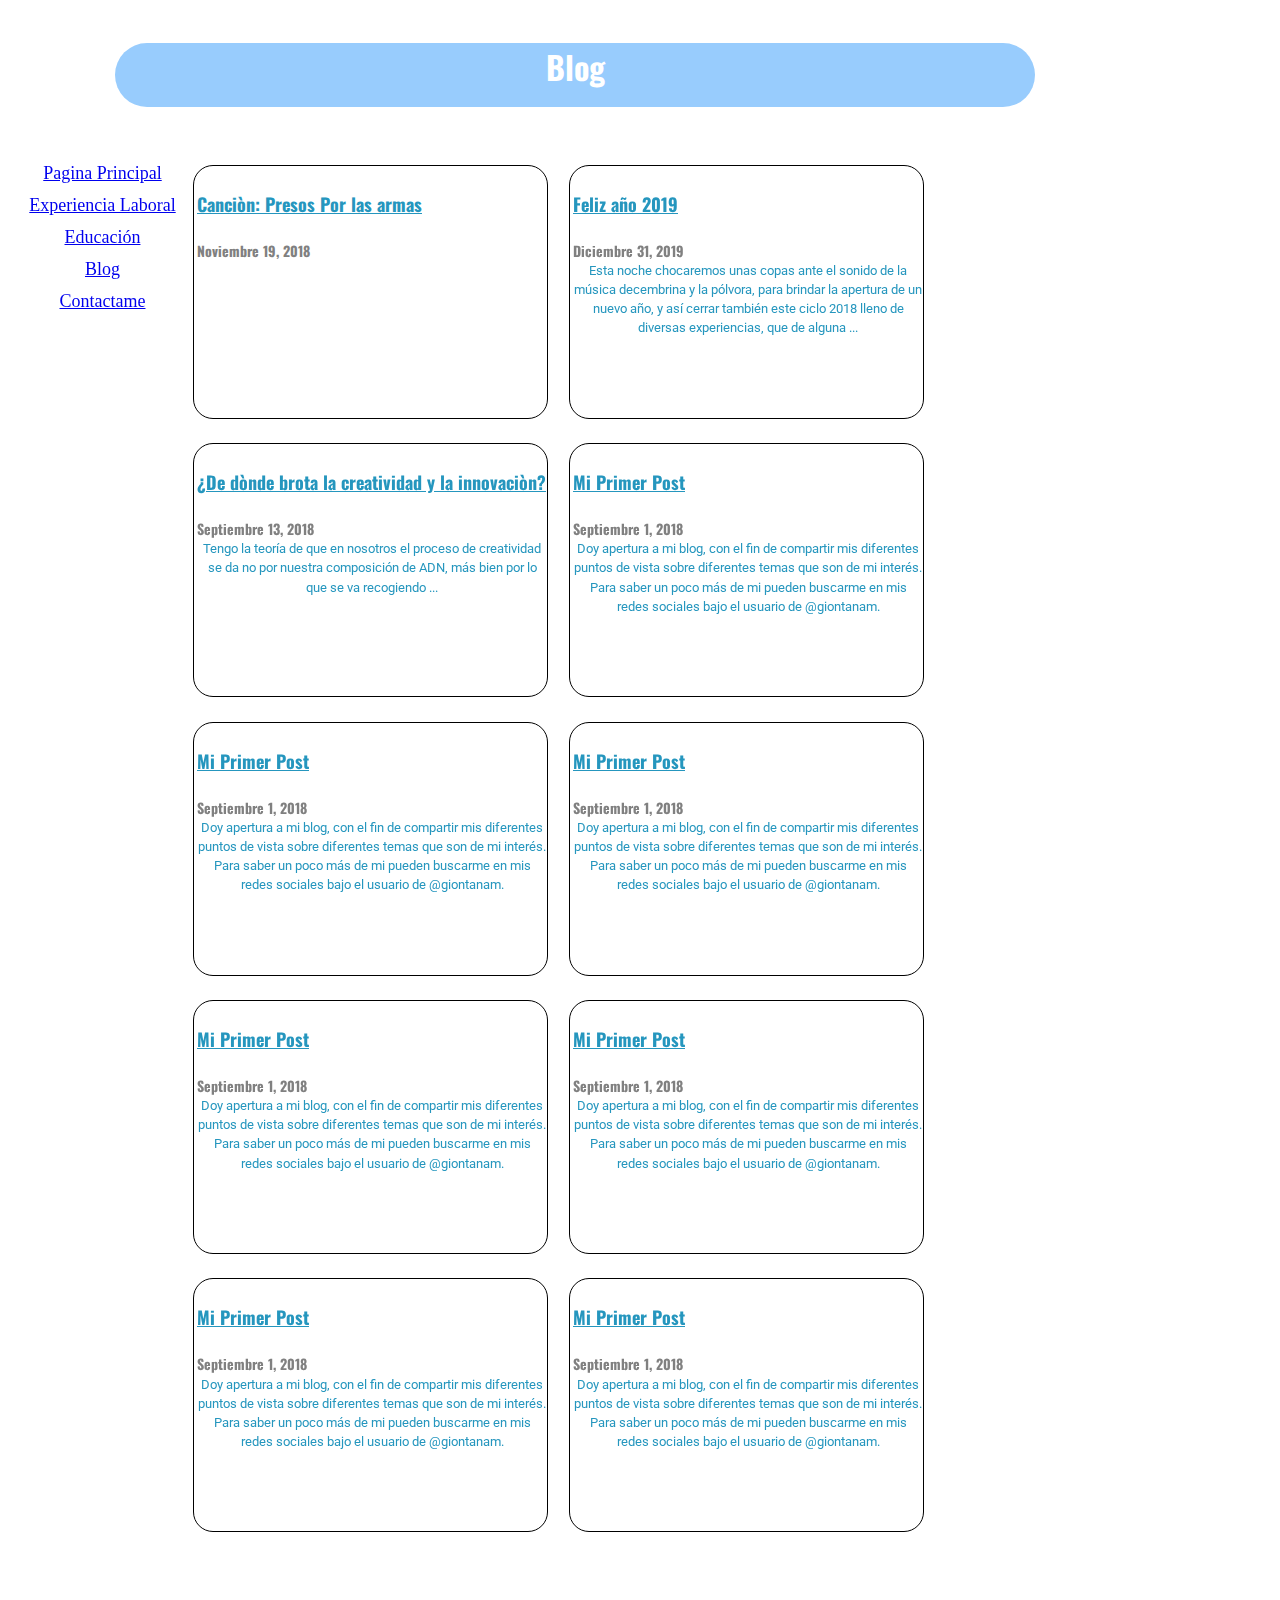
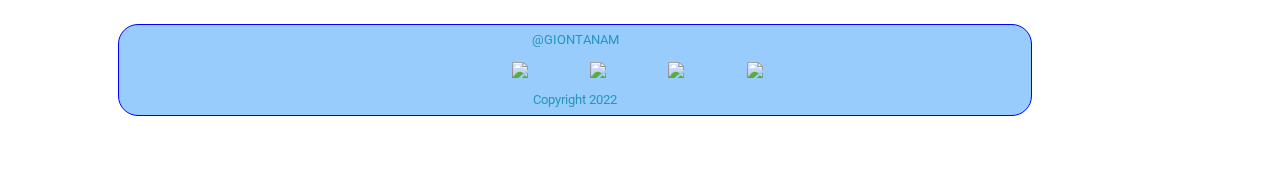
==== commit f8648399: "27 de Marzo-2022 - 1" ====
--- a/Blog.html
+++ b/Blog.html
@@ -19,17 +19,17 @@
             <div id="Titulo"> <h1>Blog</h1> </div>
             </header>
 
-            
-            <nav id="Menu">
-                <ul>
-                    <li> <a href="index.html"> Pagina Principal </a></li>
-                    <li> <a href="ExperienciaLaboral.html">Experiencia Laboral</a> </li>
-                    <li> <a href="Educacion.html"> Educación </a></li>
-                    <li> <a href="Blog.html"> Blog </a> </li>
-                    <li> <a href="Contactame.html">Contactame </a> </li>
-                </ul>
-            </nav>
-
+            <div id="Flotante">
+                <nav id="Menu">
+                    <ul>
+                        <li> <a href="index.html"> Pagina Principal </a></li>
+                        <li> <a href="ExperienciaLaboral.html">Experiencia Laboral</a> </li>
+                        <li> <a href="Educacion.html"> Educación </a></li>
+                        <li> <a href="Blog.html"> Blog </a> </li>
+                        <li> <a href="Contactame.html">Contactame </a> </li>
+                    </ul>
+                </nav>
+            </div>
 
             <div id="ContainerArticulos">
 
@@ -139,7 +139,6 @@
             </div>
 
 
-            <aside id="Publicidad"></aside>
 
         <footer>
 
--- a/Styles/Sass.css
+++ b/Styles/Sass.css
@@ -1,5 +1,6 @@
 /* Comentarios en css  */
 @import url("https://fonts.googleapis.com/css2?family=Dancing+Script&display=swap");
+@import url("https://fonts.googleapis.com/css?family=Oswald|Roboto:400,700");
 * {
   margin: 0;
   padding: 0;
@@ -18,87 +19,86 @@
   font-size: 18px;
 }
 
-.linea-tiempo {
+body {
+  font-size: 14px;
+  line-height: 1.5;
+}
+
+h1, h2, h3, h4, h5, h6 {
+  font-family: 'Oswald', sans-serif;
+}
+
+h1 {
+  font-size: 2rem;
+  margin-bottom: .5em;
+}
+
+p {
+  font-family: 'Roboto', sans-serif;
+  font-size: .8rem;
+}
+
+.container {
+  max-width: 1024px;
+  width: 90%;
+  margin: 0 auto;
+}
+
+.timeline-item {
+  padding: 3em 2em 2em;
   position: relative;
-  width: 500px;
-  max-width: 95vw;
-  height: 100%;
-  font-family: Arial;
-  color: #0004ff;
-}
-
-.momento {
-  position: relative;
-  width: 45%;
-  box-sizing: border-box;
-}
-
-.momento:nth-child(even) {
-  left: 55%;
-}
-
-.linea-tiempo::before {
+  color: rgba(0, 0, 0, 0.7);
+  border-left: 2px solid rgba(0, 0, 0, 0.3);
+}
+
+.timeline-item p {
+  font-size: 1rem;
+}
+
+.timeline-item::before {
+  content: attr(date-is);
+  position: absolute;
+  left: 2em;
+  font-weight: bold;
+  top: 1em;
+  display: block;
+  font-family: 'Roboto', sans-serif;
+  font-weight: 700;
+  font-size: .785rem;
+}
+
+.timeline-item::after {
+  width: 10px;
+  height: 10px;
+  display: block;
+  top: 1em;
+  position: absolute;
+  left: -7px;
+  border-radius: 10px;
   content: '';
-  position: absolute;
-  width: 3px;
-  background-color: lightskyblue;
-  left: 50%;
-  height: 100%;
-  border-radius: 10px;
-}
-
-.momento::after {
-  content: '';
-  position: absolute;
-  top: calc(50% + 10px);
-  right: calc(-11.11% - 11.5px);
-  height: 20px;
-  width: 20px;
-  background-color: lightskyblue;
-  border-radius: 50%;
-}
-
-.momento:nth-child(even)::after {
-  left: calc(-11.11% - 8.5px);
-}
-
-.momento h3 {
-  margin: 10px 0px;
-  font-size: 30px;
-  text-align: center;
-}
-
-.momento .descripcion {
-  background-color: lightskyblue;
-  border-radius: 10px;
-  padding: 10px;
-  line-height: 22px;
-  font-size: 14px;
-}
-
-.momento .descripcion::after {
-  content: '';
-  position: absolute;
-  right: -10px;
-  top: calc(50% + 10px);
-  height: 0;
-  width: 0;
-  border-top: 10px solid transparent;
-  border-bottom: 10px solid transparent;
-  border-left: 12px solid lightskyblue;
-}
-
-.momento:nth-child(even) .descripcion {
-  background-color: lightskyblue;
-  color: #0004ff;
-}
-
-.momento:nth-child(even) .descripcion::after {
-  left: -10px;
-  border-top: 10px solid transparent;
-  border-bottom: 10px solid transparent;
-  border-right: 12px solid lightskyblue;
-  border-left: none;
+  border: 2px solid rgba(0, 0, 0, 0.3);
+  background: white;
+}
+
+.timeline-item:last-child {
+  border-image: linear-gradient(to bottom, rgba(0, 0, 0, 0.3) 60%, transparent) 1 100%;
+}
+
+#Container2 {
+  display: flex;
+  justify-items: center;
+}
+
+#Flotante {
+  display: flex;
+  justify-items: center;
+  justify-content: center;
+}
+
+#Flotante nav {
+  position: fixed;
+  justify-self: center;
+  margin-left: 25px;
 }
 
 h2 {
@@ -230,10 +230,10 @@
 @media screen and (min-width: 768px) {
   #grilla {
     grid-template-areas: "header header header"- "Menu Central Publicidad"+ "Menu Central Central"  "footer footer footer";
-    grid-template-columns: 20% 55% 20%;
-    grid-template-rows: 9% 85% 15%;
+    grid-template-columns: 180px 55% 20%;
+    grid-template-rows: 150px 85% 15%;
     grid-column-gap: 5px;
     grid-row-gap: 5px;
   }
@@ -260,11 +260,9 @@
     display: grid;
     grid-template-columns: repeat(2, 1fr);
     gap: 5px;
-    align-content: center;
   }
   #Menu {
     display: flex;
-    align-items: initial;
     justify-content: center;
   }
   .Articulos {
@@ -306,9 +304,6 @@
     width: 80%;
     height: 90px;
   }
-  footer #formulario {
-    width: 50px;
-  }
   footer #SocialMedia {
     display: flex;
     justify-content: space-evenly;
